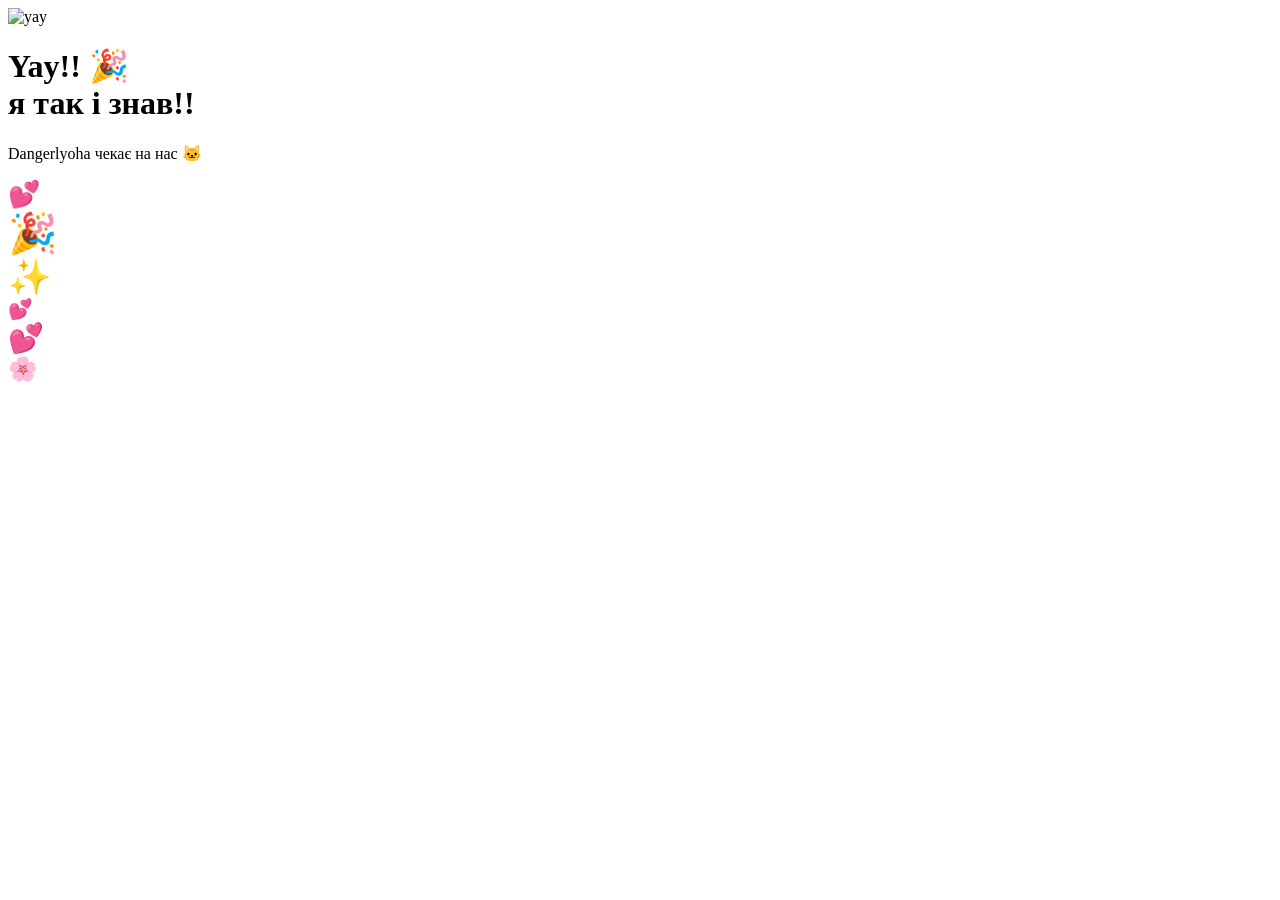
==== yes.html @ 52244b52 "Add files via upload" ====
<!DOCTYPE html>
<html lang="en">
<head>
  <meta charset="UTF-8">
  <meta name="viewport" content="width=device-width, initial-scale=1.0">
  <title>Yay!! 🎉</title>
  <link rel="preconnect" href="https://fonts.googleapis.com">
  <link href="https://fonts.googleapis.com/css2?family=Nunito:wght@400;700;800&display=swap" rel="stylesheet">
  <link rel="stylesheet" href="style/styles.css">
</head>
<body>
  <div class="container">
    <div class="gif_container">
      <img src="https://media.giphy.com/media/v1.Y2lkPTc5MGI3NjExbXc5dHQ4NzF6eXV4OGZ5a3RhcGdwcHR3aThxcXVyOHIycGdhanJzbiZlcD12MV9pbnRlcm5hbF9naWZfYnlfaWQmY3Q9Zw/l0HlvtIPzPdt2usKs/giphy.gif" alt="yay">
    </div>
    <h1>Yay!! 🎉<br><span>я так і знав!!</span></h1>
    <p class="sub">Dangerlyoha чекає на нас 🐱</p>
  </div>

  <div class="hearts" id="hearts"></div>
  <script>
    const emojis = ['🐱','💕','✨','🌸','💖','🎉'];
    const h = document.getElementById('hearts');
    for (let i = 0; i < 18; i++) {
      setTimeout(() => {
        const el = document.createElement('div');
        el.className = 'heart-float';
        el.textContent = emojis[Math.floor(Math.random() * emojis.length)];
        el.style.cssText = `left:${Math.random()*100}%;animation-duration:${2+Math.random()*2}s;font-size:${18+Math.random()*22}px;`;
        h.appendChild(el);
        setTimeout(() => el.remove(), 4000);
      }, i * 200);
    }
  </script>
</body>
</html>
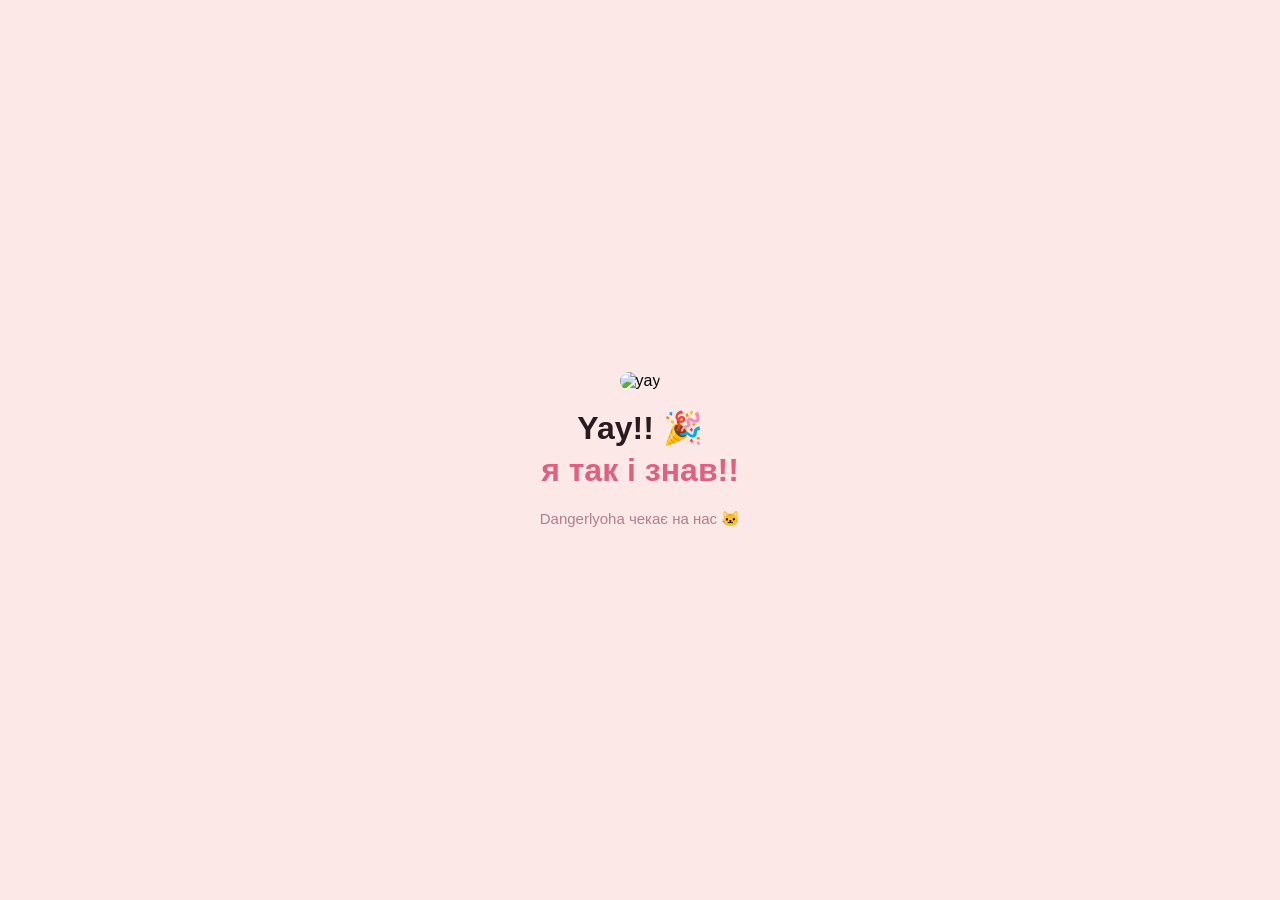
==== commit bb2bfa08: "Add files via upload" ====
--- a/yes.html
+++ b/yes.html
@@ -6,7 +6,7 @@
   <title>Yay!! 🎉</title>
   <link rel="preconnect" href="https://fonts.googleapis.com">
   <link href="https://fonts.googleapis.com/css2?family=Nunito:wght@400;700;800&display=swap" rel="stylesheet">
-  <link rel="stylesheet" href="style/styles.css">
+  <link rel="stylesheet" href="styles.css">
 </head>
 <body>
   <div class="container">
--- a/styles.css
+++ b/styles.css
@@ -0,0 +1,104 @@
+*, *::before, *::after { box-sizing: border-box; margin: 0; padding: 0; }
+
+body {
+  min-height: 100vh;
+  background: #fde8e8;
+  font-family: 'Nunito', sans-serif;
+  display: flex;
+  align-items: center;
+  justify-content: center;
+  overflow: hidden;
+}
+
+.container {
+  display: flex;
+  flex-direction: column;
+  align-items: center;
+  gap: 18px;
+  padding: 40px 24px;
+  text-align: center;
+  animation: fadeUp 0.7s ease both;
+}
+
+@keyframes fadeUp {
+  from { opacity: 0; transform: translateY(20px); }
+  to   { opacity: 1; transform: translateY(0); }
+}
+
+.gif_container img {
+  width: 180px;
+  border-radius: 16px;
+}
+
+h1 {
+  font-size: clamp(22px, 5vw, 32px);
+  font-weight: 800;
+  color: #2a1a1f;
+  line-height: 1.3;
+}
+
+h1 span {
+  color: #e06080;
+}
+
+.sub {
+  font-size: 15px;
+  color: #b08090;
+}
+
+.buttons {
+  display: flex;
+  gap: 16px;
+  align-items: center;
+  justify-content: center;
+  flex-wrap: wrap;
+  min-height: 60px;
+  position: relative;
+  width: 100%;
+}
+
+.btn {
+  padding: 13px 36px;
+  font-family: 'Nunito', sans-serif;
+  font-size: 16px;
+  font-weight: 700;
+  border-radius: 50px;
+  cursor: pointer;
+  border: none;
+  transition: transform 0.15s, box-shadow 0.15s;
+}
+
+.btn-yes {
+  background: #fff;
+  color: #2a1a1f;
+  box-shadow: 0 2px 12px rgba(0,0,0,0.08);
+}
+.btn-yes:hover {
+  transform: scale(1.05);
+  box-shadow: 0 4px 18px rgba(0,0,0,0.12);
+}
+
+.btn-no {
+  background: #fff;
+  color: #2a1a1f;
+  box-shadow: 0 2px 12px rgba(0,0,0,0.08);
+  transition: opacity 0.3s;
+}
+
+/* Yes page */
+.hearts {
+  position: fixed;
+  inset: 0;
+  pointer-events: none;
+  z-index: 0;
+}
+.heart-float {
+  position: absolute;
+  bottom: -40px;
+  animation: floatUp linear both;
+  opacity: 0.85;
+}
+@keyframes floatUp {
+  0%   { transform: translateY(0) rotate(-8deg); opacity: 0.85; }
+  100% { transform: translateY(-110vh) rotate(8deg); opacity: 0; }
+}
